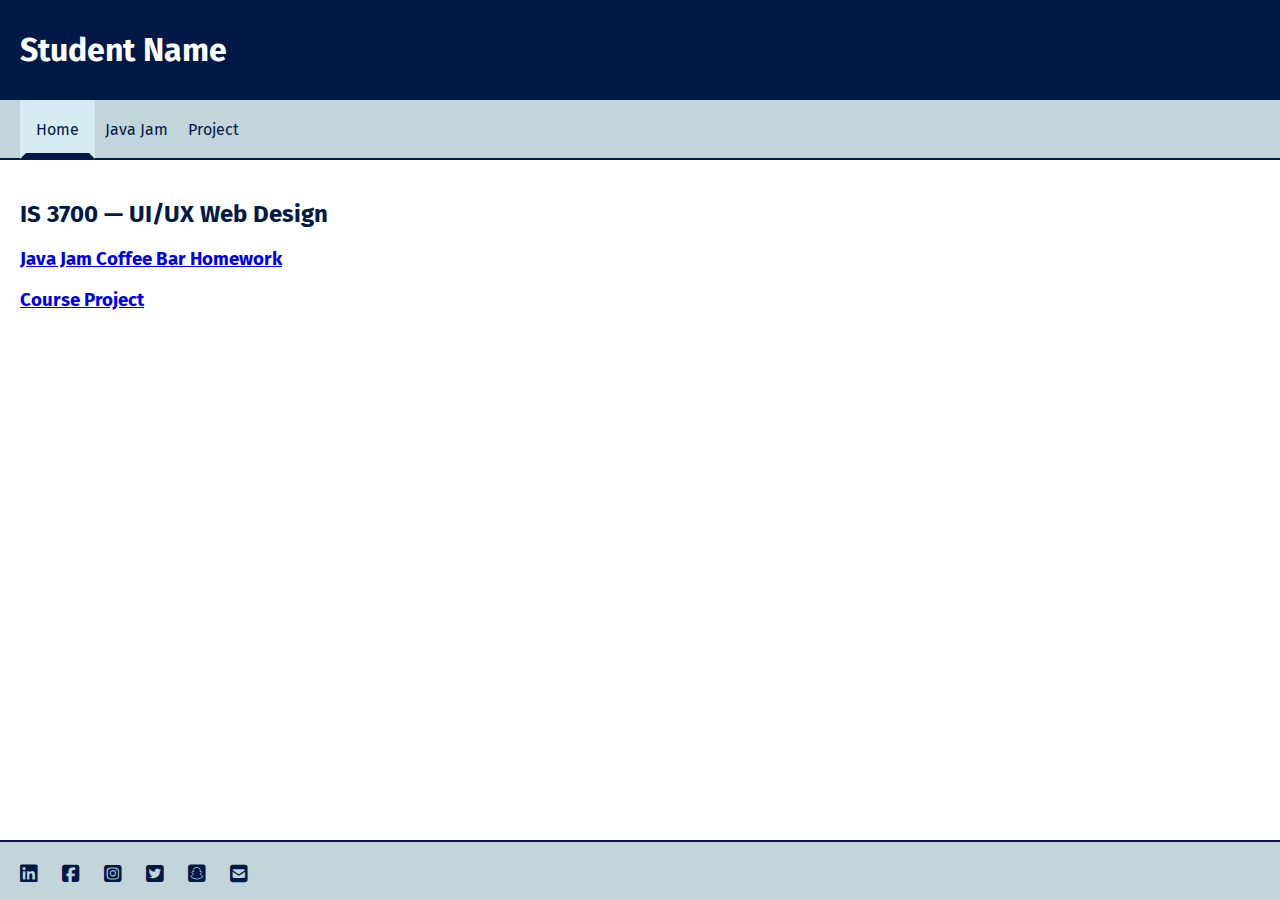
==== index.html @ b0b953ed "Initial commit" ====
<!DOCTYPE html>
<html lang="en">

<head>
    <meta charset="UTF-8">
    <meta http-equiv="X-UA-Compatible" content="IE=edge">
    <meta name="viewport" content="width=device-width, initial-scale=1.0">
    <title>Student Name</title>
    <link href="main.css" rel="stylesheet" type="text/css" />
    <link rel="stylesheet" href="https://cdnjs.cloudflare.com/ajax/libs/font-awesome/6.2.1/css/all.min.css">
    <link rel="icon" href="https://www.usu.edu/favicon.ico" type="image/x-icon">
</head>

<body>
    <header id="pageHeader">
        <!-- <a href="index.html"><img id="mainLogo" src="logo.png" alt="Logo" /></a> -->
        <h1>Student Name</h1>
    </header>

    <nav id="mainNav">
        <ul>
            <li class="current"><a href="index.html">Home</a></li>
            <li><a href="javajam/index.html">Java Jam</a></li>
            <li><a href="project/index.html">Project</a></li>
            <!-- Add more navigation items as needed- possibly projects from different courses -->
        </ul>
    </nav>

    <main id="mainContent">
        <h2>IS 3700 &mdash; UI/UX Web Design</h2>
        <h3><a href="javajam/index.html">Java Jam Coffee Bar Homework</a></h3>
        <h3><a href="project/index.html">Course Project</a></h3>
    </main>

    <footer id="pageFooter">
        <ul>
            <li><a href="https://www.linkedin.com/" aria-label="linkedin"><i class="fab fa-linkedin"
                        aria-hidden="true"></i></a></li>
            <li><a href="https://www.facebook.com/" aria-label="facebook"><i class="fab fa-facebook-square"
                        aria-hidden="true"></i></a></li>
            <li><a href="https://www.instagram.com/?hl=en" aria-label="instagram"><i class="fab fa-instagram-square"
                        aria-hidden="true"></i></a></li>
            <li><a href="https://twitter.com/?lang=en" aria-label="twitter"><i class="fab fa-twitter-square"
                        aria-hidden="true"></i></a></li>
            <li><a href="https://www.snapchat.com/" aria-label="snapchat"><i class="fab fa-snapchat-square"
                        aria-hidden="true"></i></a></li>
            <li><a href="mailto:Anumber@usu.edu" aria-label="email"><i class="fas fa-envelope-square"
                        aria-hidden="true"></i></a></li>
        </ul>
    </footer>

</body>

</html>
---- main.css ----
@import url('https://fonts.googleapis.com/css2?family=Fira+Sans:wght@500&display=swap');

body {
	display: grid;
	grid-template-areas:
		"header header"
		"nav nav"
		"main main"
		"footer footer";
	grid-template-rows: 100px 60px 1fr 60px;
	grid-template-columns: 15% 1fr;
	height: 100vh;
	font-family: 'Fira Sans', sans-serif;
	margin: 0 auto;
}

/* Styles */

header {
	background-color: #011946;
	padding: 10px 20px;
}

footer, main, nav {
	padding: 20px;
}

nav, footer {
	background-color: #c2d5db;
}

#pageHeader {
	grid-area: header;
	position: sticky;
	top: 0;
	left: 0;
	z-index: 100;
}

#mainLogo {
	height: 80px;
}

#mainContent {
	grid-area: main;
}

#pageFooter {
	grid-area: footer;
}

#mainNav {
	grid-area: nav;
	border-bottom: 2px solid #011946;
}

#mainNav ul {
	list-style-type: none;
	margin: 0;
	padding: 0;
}

#mainNav li {
	display: block;
	float: left;
}

#mainNav ul li a {
	padding: 20px 10px;
	text-decoration: none;
	color: #011946;
}

#mainNav ul li a:hover {
	color: #fff;
}

#mainNav .current a {
	background-color: #d4ebf2;
	padding: 14px 10px;
	color: #011946;
	border: 6px solid transparent;
	border-bottom-color: #011946;
}

h1 {
	color: #fff;
	font-family: 'Fira Sans', sans-serif;
}

h2 {
	color: #011946;
}

footer {
	border-top: 2px solid #011946;
	text-align: left;
}

footer ul {
	padding: 0;
	margin: 0;
	list-style-type: none;
}

footer li {
	display: inline;
	margin-right: 1em;
	font-size: 125%;
}

footer li a {
	text-decoration: none;
	color: #011946;
}

footer li a:visited {
	color: #551A8B;
}

p {
	padding-bottom: 10px;
}

/* end */
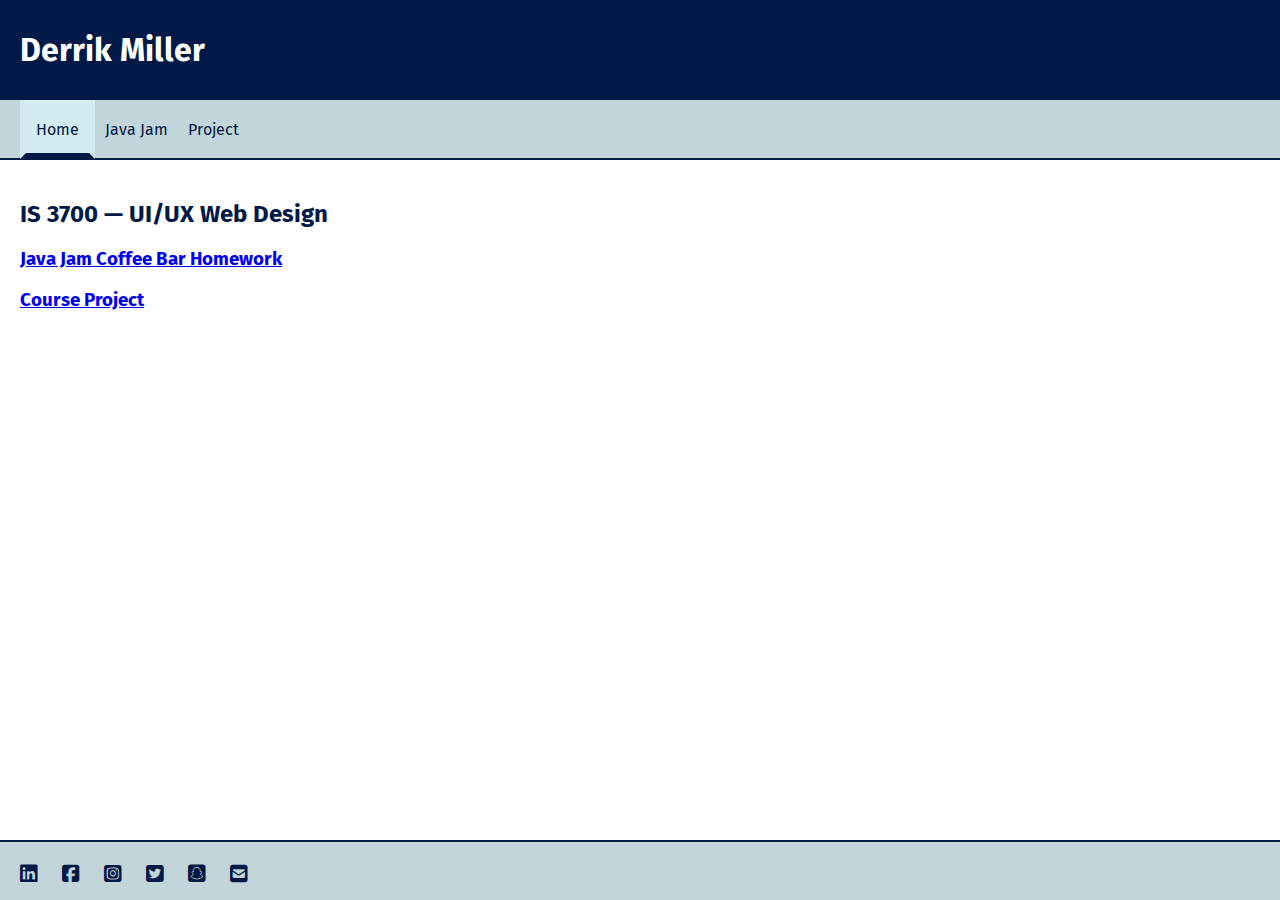
==== commit 31c1dc9a: "Please work" ====
--- a/index.html
+++ b/index.html
@@ -14,7 +14,7 @@
 <body>
     <header id="pageHeader">
         <!-- <a href="index.html"><img id="mainLogo" src="logo.png" alt="Logo" /></a> -->
-        <h1>Student Name</h1>
+        <h1>Derrik Miller</h1>
     </header>
 
     <nav id="mainNav">
